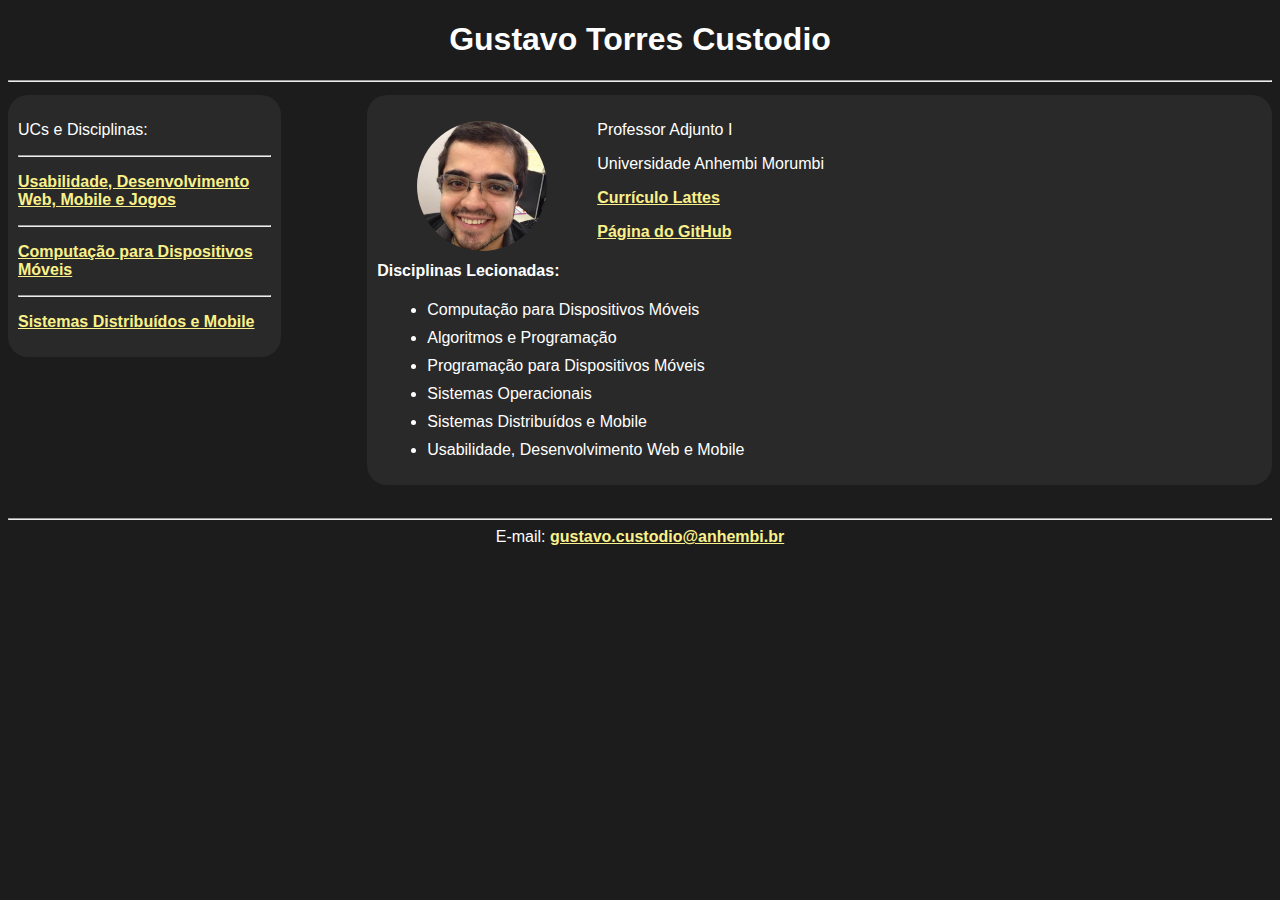
==== index.html @ 597db3d1 "Aula de SD adicionada" ====
<!DOCTYPE html>
<html>
    <head>
        <meta charset="utf-8">
        <meta name="viewport" content="width=device-width">
        <link rel="stylesheet" href="css/estilo.css" type="text/css">
        <link rel="icon" type="image/x-icon" href="./images/favicon.ico">
        <title>Página Principal</title>
    </head>
    <body>
        <main>
            <header>
                <h1><a href="index.html" class="linkhome">Gustavo Torres Custodio</a></h1>
                <hr>
            </header>
            <sidebar>
                <p>UCs e Disciplinas:</p>
                <hr>
                <p> <a href="./usabilidade.html">Usabilidade, Desenvolvimento Web, Mobile e Jogos</a> </p>
                <hr>
                <p><a href="./dispomoveis.html">Computação para Dispositivos Móveis</a></p>
                <hr>
                <p><a href="./sdmobile.html">Sistemas Distribuídos e Mobile</a></p>
            </sidebar>

            <article>
                <figure><img src="images/image_avatar.jpeg" alt="Avatar" id="profile-pic"></figure>
                <p>
                    Professor Adjunto I
                </p>
                <p>
                    Universidade Anhembi Morumbi
                </p>
                <p>
                    <a href="http://lattes.cnpq.br/9343813638768045" target="_blank">Currículo Lattes</a>
                </p>
                <p>
                    <a href="https://github.com/gustavotcustodio" target="_blank">Página do GitHub</a>
                </p>

                <h4>Disciplinas Lecionadas:</h4>
                <ul>
                    <li>Computação para Dispositivos Móveis</li>
                    <li>Algoritmos e Programação</li>
                    <li>Programação para Dispositivos Móveis</li>
                    <li>Sistemas Operacionais</li>
                    <li>Sistemas Distribuídos e Mobile</li>
                    <li>Usabilidade, Desenvolvimento Web e Mobile</li>
                </ul>
                
            </article>
        </main>

        <footer><hr>E-mail: <a href="mailto:gustavo.custodio@anhembi.br">gustavo.custodio@anhembi.br</a></footer>

    </body>
</html>
---- css/estilo.css ----
body {
    font-family: helvetica;
    background-color: #1c1c1c;
    color: white;
}

article {
    margin-top: 5px;
    margin-bottom: 10px;
    padding: 10px;
    border-radius: 20px;
    float: right;
    width: 70%;
    background-color: #292929;
}

sidebar {
    margin-top: 5px;
    padding: 10px;
    border-radius: 20px;
    float: left;
    clear: left;
    width: 20%;
    background-color: #292929;
}

footer {
    padding-top: 15px;
    width: 100%;
    clear: both;
    text-align: center;
}

h1 {
    width: 100%;
}

header {
    max-height: 300px;
    height: 100%;
    text-align: center;
}

a {
    color: #faf18a;
    font-weight: bold;
}

.linkhome {
    color: white;
    text-decoration: none;
}

@media screen and (max-width: 700px) {
    sidebar {
        width: 95%;
        float: left;
    }

    article {
        width: 95%;
        float: left;
    }
}

#profile-pic {
    border-radius: 50%;
    width: 12%;
    float:left;
    margin-right: 50px;
    min-height: 130px;
    min-width: 130px;
}

li {
    margin: 10px;
}

h2, h3 {
    width: 100%;
    text-align:center;
}

span {
    text-decoration: underline;
}
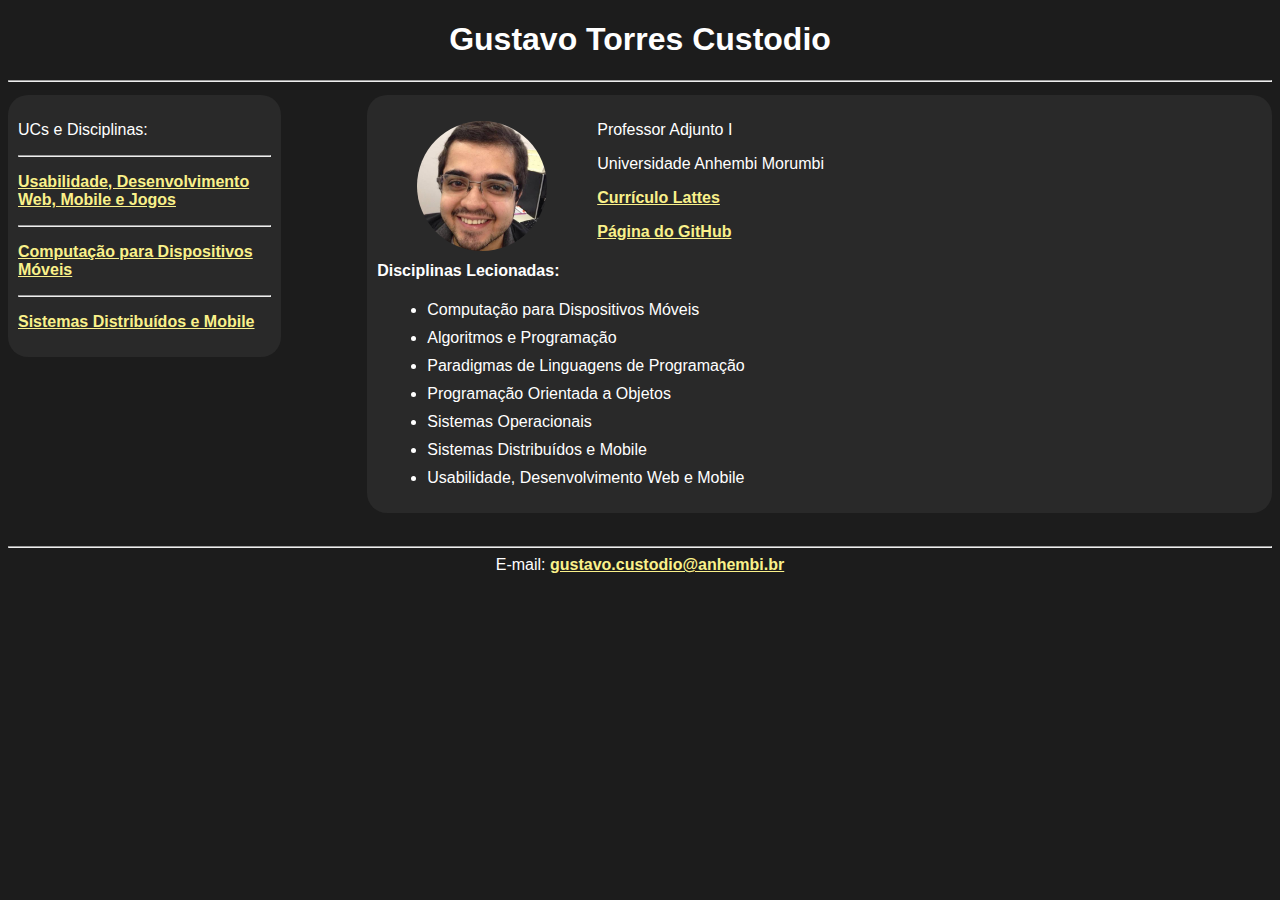
==== commit 21f4cf02: "index alterado." ====
--- a/index.html
+++ b/index.html
@@ -42,7 +42,8 @@
                 <ul>
                     <li>Computação para Dispositivos Móveis</li>
                     <li>Algoritmos e Programação</li>
-                    <li>Programação para Dispositivos Móveis</li>
+                    <li>Paradigmas de Linguagens de Programação</li>
+                    <li>Programação Orientada a Objetos</li>
                     <li>Sistemas Operacionais</li>
                     <li>Sistemas Distribuídos e Mobile</li>
                     <li>Usabilidade, Desenvolvimento Web e Mobile</li>
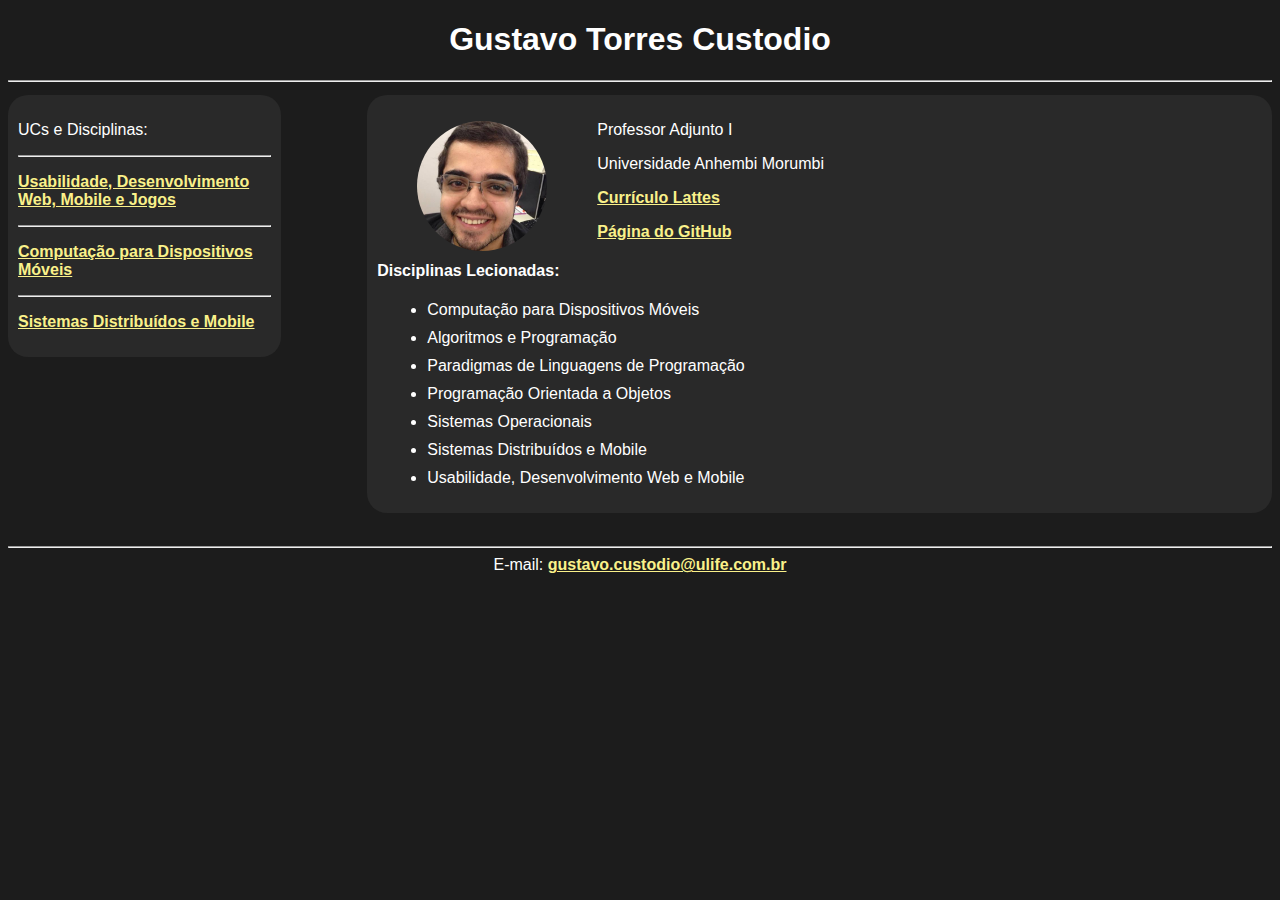
==== commit 42728553: "Conteúdo de Usabilidade e SD" ====
--- a/index.html
+++ b/index.html
@@ -52,7 +52,7 @@
             </article>
         </main>
 
-        <footer><hr>E-mail: <a href="mailto:gustavo.custodio@anhembi.br">gustavo.custodio@anhembi.br</a></footer>
+        <footer><hr>E-mail: <a href="mailto:gustavo.custodio@ulife.com.br">gustavo.custodio@ulife.com.br</a></footer>
 
     </body>
 </html>
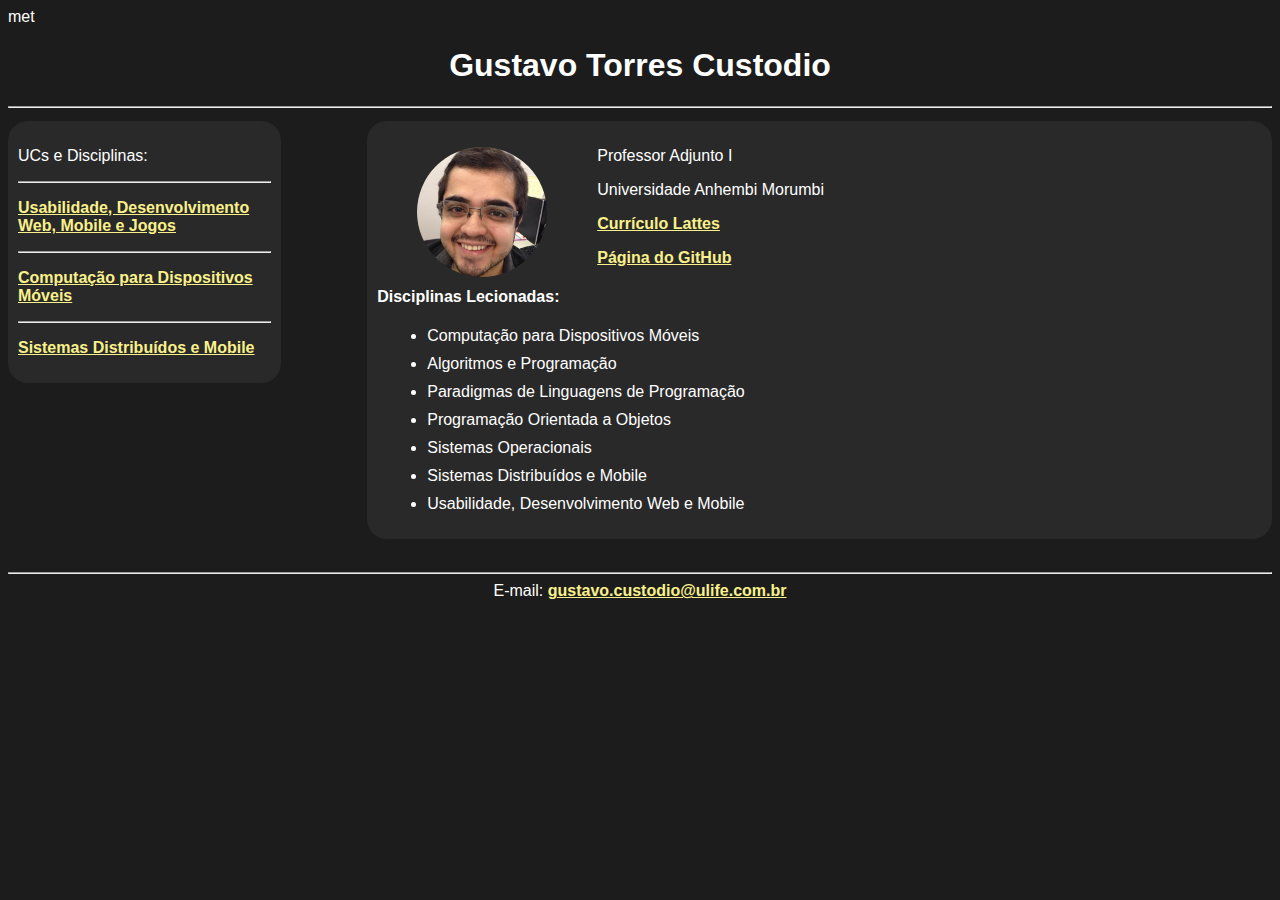
==== commit 371165cb: "Meta tags" ====
--- a/index.html
+++ b/index.html
@@ -3,9 +3,13 @@
     <head>
         <meta charset="utf-8">
         <meta name="viewport" content="width=device-width">
+        met
+
+        <meta name="description" content="Site pessoal - prof. Gustavo Torres Custodio">
+        <meta name=”robots” content="index, follow">
         <link rel="stylesheet" href="css/estilo.css" type="text/css">
         <link rel="icon" type="image/x-icon" href="./images/favicon.ico">
-        <title>Página Principal</title>
+        <title>Página Pessoal - Gustavo Torres Custodio</title>
     </head>
     <body>
         <main>
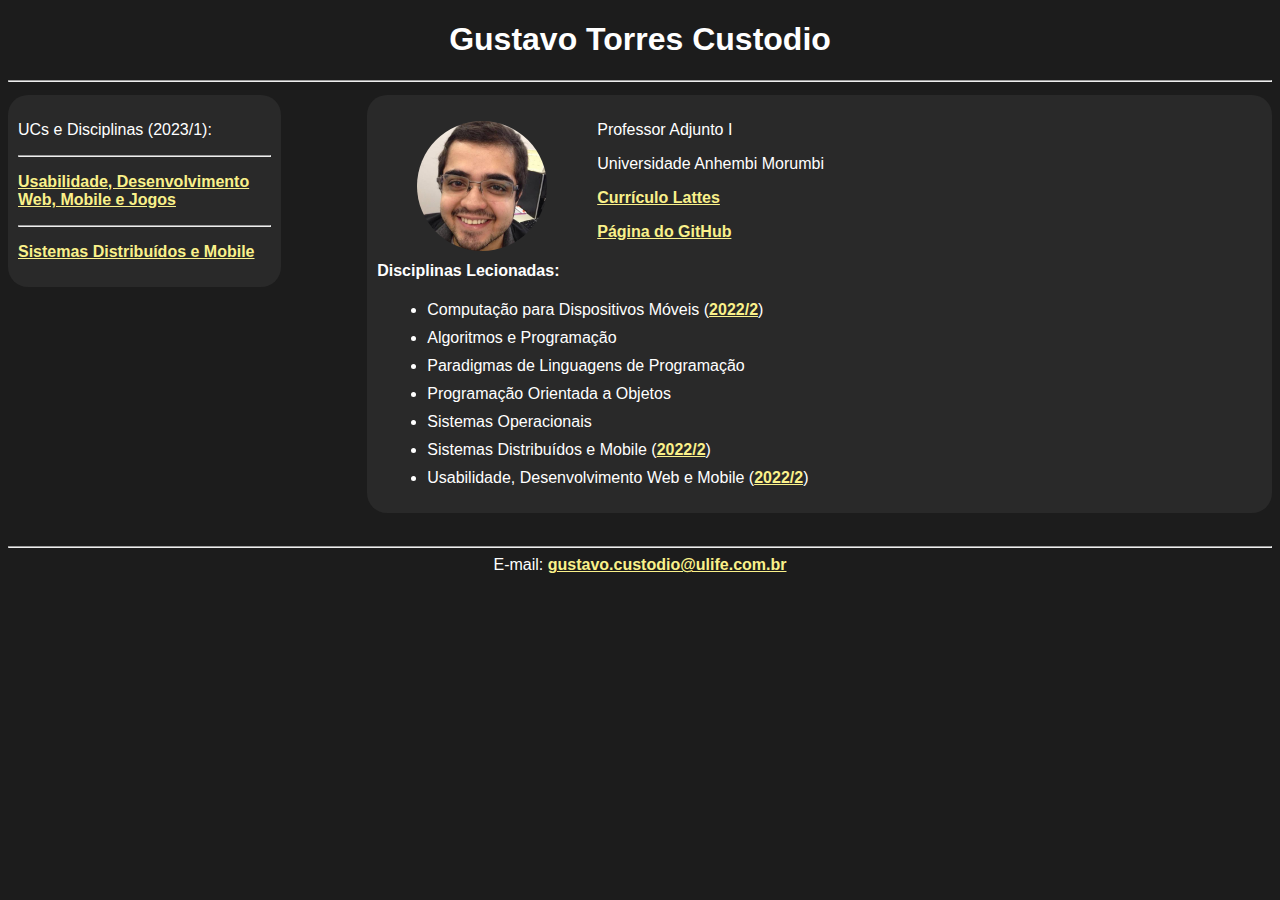
==== commit 826eba07: "Site reestruturado para o novo semestre." ====
--- a/index.html
+++ b/index.html
@@ -3,8 +3,6 @@
     <head>
         <meta charset="utf-8">
         <meta name="viewport" content="width=device-width">
-        met
-
         <meta name="description" content="Site pessoal - prof. Gustavo Torres Custodio">
         <meta name=”robots” content="index, follow">
         <link rel="stylesheet" href="css/estilo.css" type="text/css">
@@ -18,16 +16,14 @@
                 <hr>
             </header>
             <sidebar>
-                <p>UCs e Disciplinas:</p>
+                <p>UCs e Disciplinas (2023/1):</p>
                 <hr>
-                <p> <a href="./usabilidade.html">Usabilidade, Desenvolvimento Web, Mobile e Jogos</a> </p>
+                <p> <a href="2023_1/usabilidade.html">Usabilidade, Desenvolvimento Web, Mobile e Jogos</a> </p>
                 <hr>
-                <p><a href="./dispomoveis.html">Computação para Dispositivos Móveis</a></p>
-                <hr>
-                <p><a href="./sdmobile.html">Sistemas Distribuídos e Mobile</a></p>
+                <p><a href="2023_1/sdmobile.html">Sistemas Distribuídos e Mobile</a></p>
             </sidebar>
 
-            <article>
+            <article class="article-menu">
                 <figure><img src="images/image_avatar.jpeg" alt="Avatar" id="profile-pic"></figure>
                 <p>
                     Professor Adjunto I
@@ -44,13 +40,13 @@
 
                 <h4>Disciplinas Lecionadas:</h4>
                 <ul>
-                    <li>Computação para Dispositivos Móveis</li>
+                    <li>Computação para Dispositivos Móveis (<a href="2022_2/dispomoveis.html">2022/2</a>)</li>
                     <li>Algoritmos e Programação</li>
                     <li>Paradigmas de Linguagens de Programação</li>
                     <li>Programação Orientada a Objetos</li>
                     <li>Sistemas Operacionais</li>
-                    <li>Sistemas Distribuídos e Mobile</li>
-                    <li>Usabilidade, Desenvolvimento Web e Mobile</li>
+                    <li>Sistemas Distribuídos e Mobile (<a href="2022_2/sdmobile.html">2022/2</a>)</li>
+                    <li>Usabilidade, Desenvolvimento Web e Mobile (<a href="2022_2/usabilidade.html">2022/2</a>)</li>
                 </ul>
                 
             </article>
--- a/css/estilo.css
+++ b/css/estilo.css
@@ -4,7 +4,16 @@
     color: white;
 }
 
-article {
+.article-full {
+    margin-top: 5px;
+    margin-bottom: 10px;
+    padding: 10px;
+    border-radius: 20px;
+    width: 100%;
+    background-color: #292929;
+}
+
+.article-menu {
     margin-top: 5px;
     margin-bottom: 10px;
     padding: 10px;
@@ -57,7 +66,7 @@
         float: left;
     }
 
-    article {
+    .article-menu {
         width: 95%;
         float: left;
     }
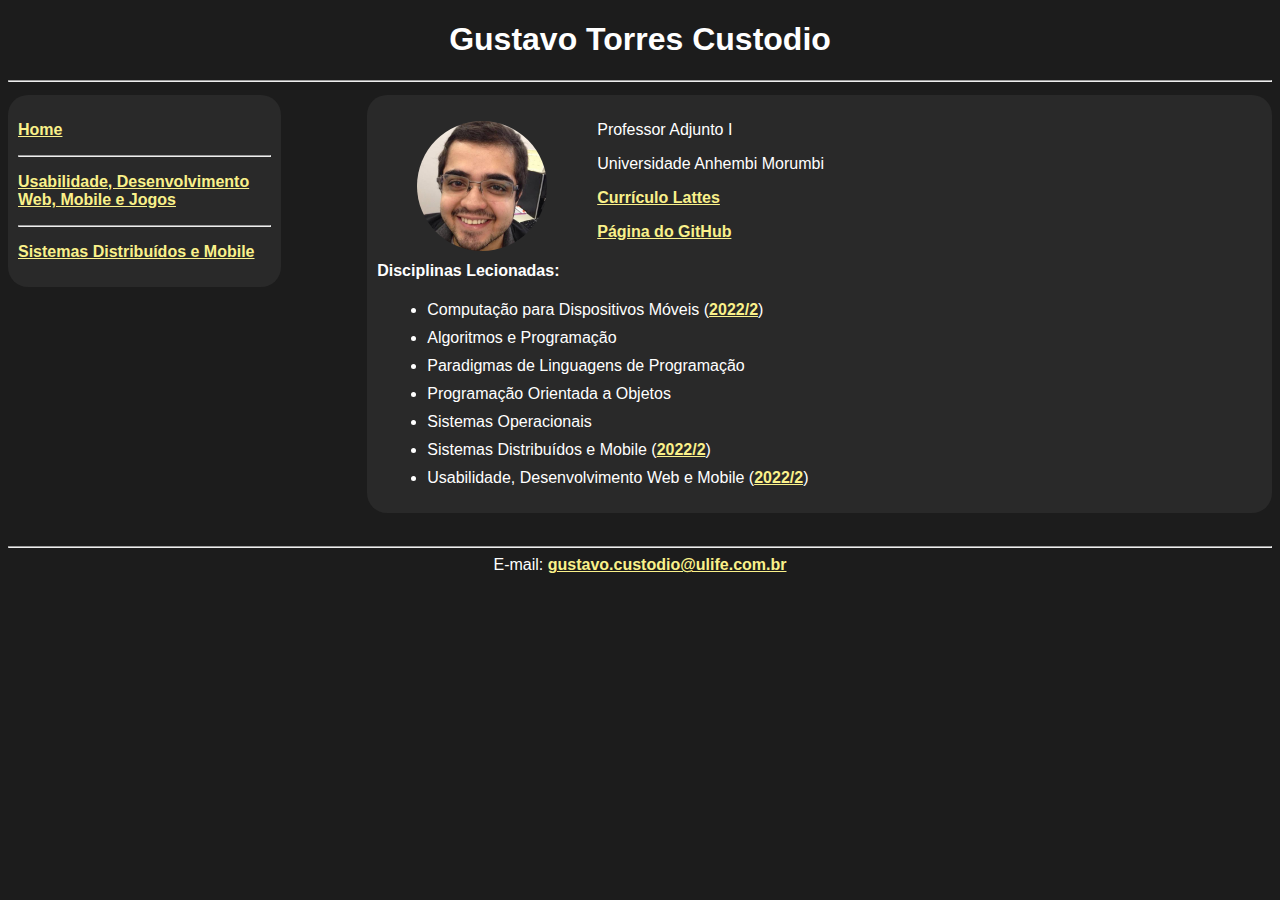
==== commit 7b90b3b6: "Redirecionamento adicionado." ====
--- a/index.html
+++ b/index.html
@@ -16,7 +16,7 @@
                 <hr>
             </header>
             <sidebar>
-                <p>UCs e Disciplinas (2023/1):</p>
+                <p> <a href="index.html">Home</a></p>
                 <hr>
                 <p> <a href="2023_1/usabilidade.html">Usabilidade, Desenvolvimento Web, Mobile e Jogos</a> </p>
                 <hr>
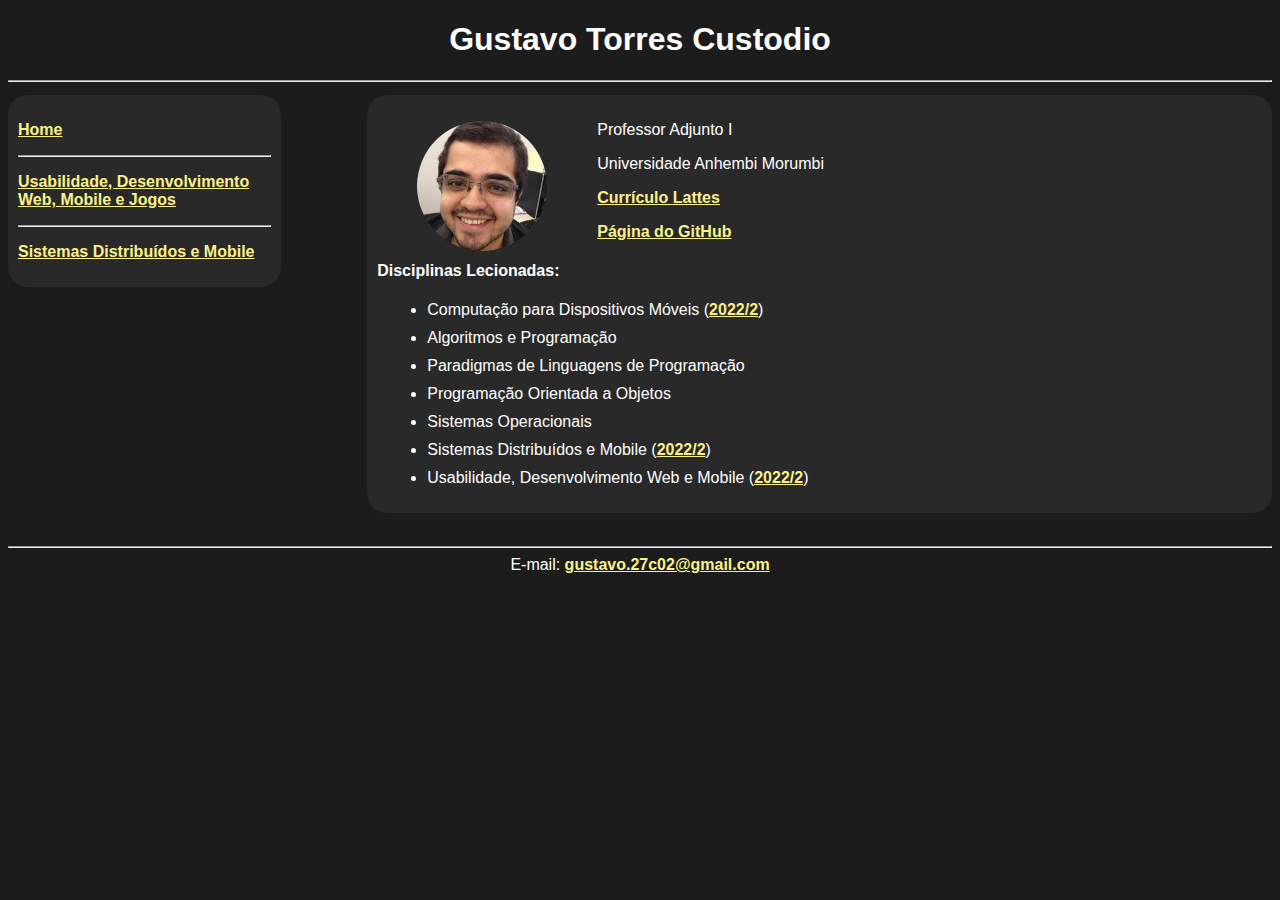
==== commit d5e9fa09: "E-mail de contato atualizado" ====
--- a/index.html
+++ b/index.html
@@ -15,13 +15,13 @@
                 <h1><a href="index.html" class="linkhome">Gustavo Torres Custodio</a></h1>
                 <hr>
             </header>
-            <sidebar>
+            <aside>
                 <p> <a href="index.html">Home</a></p>
                 <hr>
                 <p> <a href="2023_1/usabilidade.html">Usabilidade, Desenvolvimento Web, Mobile e Jogos</a> </p>
                 <hr>
                 <p><a href="2023_1/sdmobile.html">Sistemas Distribuídos e Mobile</a></p>
-            </sidebar>
+            </aside>
 
             <article class="article-menu">
                 <figure><img src="images/image_avatar.jpeg" alt="Avatar" id="profile-pic"></figure>
@@ -52,7 +52,7 @@
             </article>
         </main>
 
-        <footer><hr>E-mail: <a href="mailto:gustavo.custodio@ulife.com.br">gustavo.custodio@ulife.com.br</a></footer>
+        <footer><hr>E-mail: <a href="mailto:gustavo.27c02@gmail.com">gustavo.27c02@gmail.com</a></footer>
 
     </body>
 </html>
--- a/css/estilo.css
+++ b/css/estilo.css
@@ -23,7 +23,7 @@
     background-color: #292929;
 }
 
-sidebar {
+aside {
     margin-top: 5px;
     padding: 10px;
     border-radius: 20px;
@@ -61,7 +61,7 @@
 }
 
 @media screen and (max-width: 700px) {
-    sidebar {
+    aside {
         width: 95%;
         float: left;
     }
